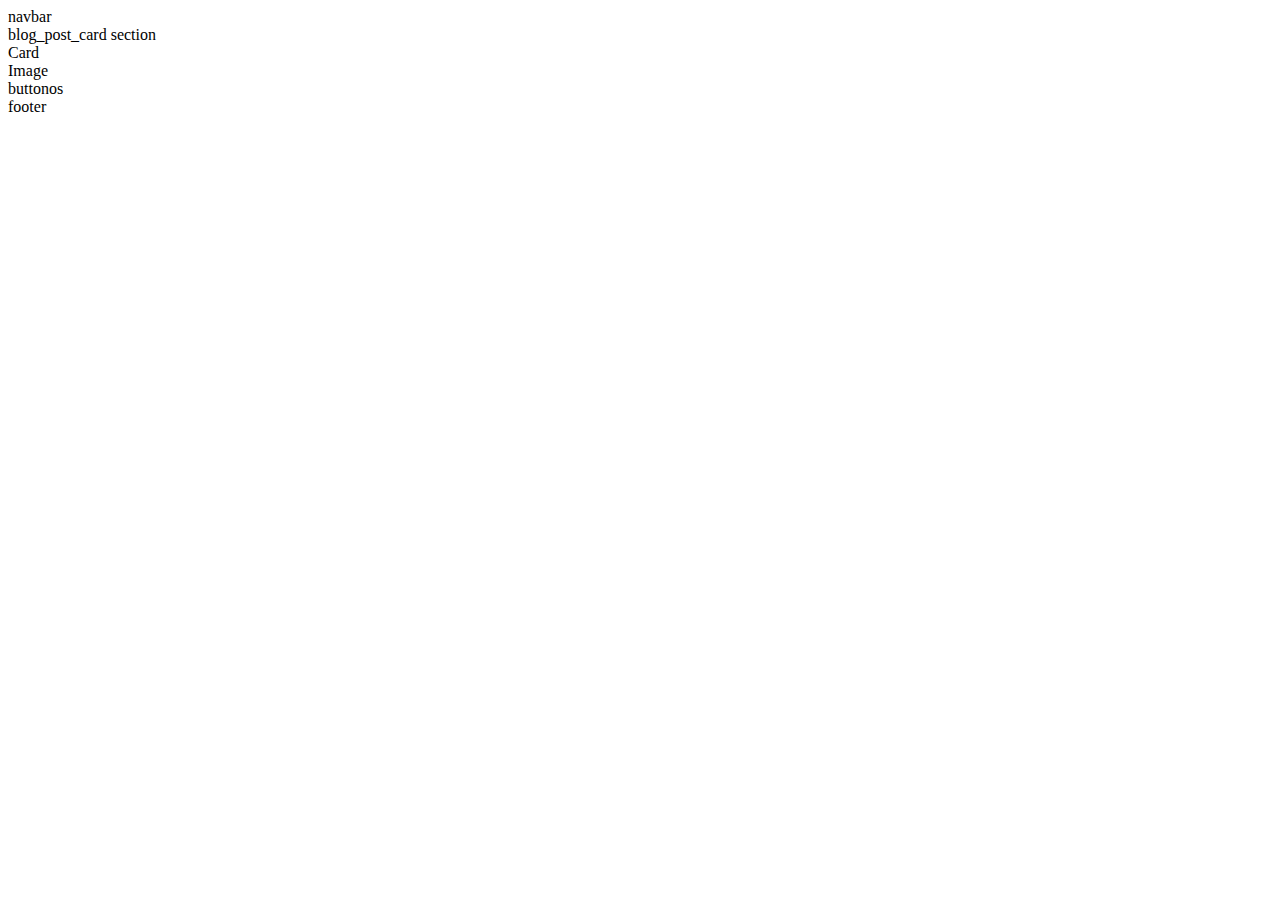
==== index.html @ 9a0c2a8f "add basic divs" ====
<!DOCTYPE html>
<html lang="en" dir="ltr">
  <head>
    <meta charset="utf-8">
    <title>Blog homepage</title>
    <meta name="description" content="My personal blog" />
  </head>
  <body>
    <div class="navbar">navbar</div>
    <div class="blog_post_card">blog_post_card section
      <div class="card">Card</div>
      <div class="image">Image</div>
      <div class="buttons">buttonos</div>
    </div>
    <div class="footer">footer</div>
  </body>
</html>
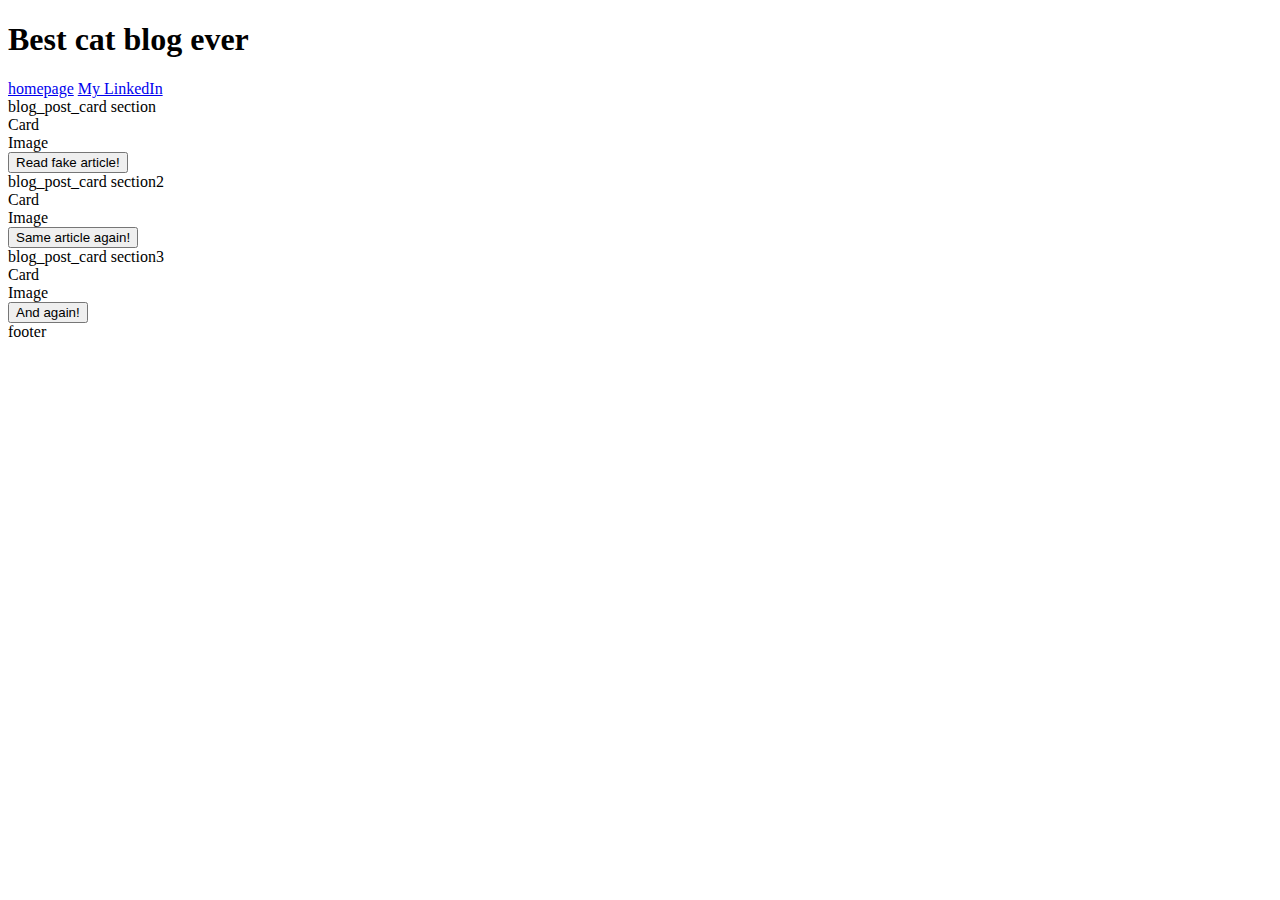
==== commit b7a5887f: "added links and buttons" ====
--- a/index.html
+++ b/index.html
@@ -4,14 +4,30 @@
     <meta charset="utf-8">
     <title>Blog homepage</title>
     <meta name="description" content="My personal blog" />
+    <link rel="icon" href="IMG/icon1.jpg">
   </head>
   <body>
-    <div class="navbar">navbar</div>
+    <div class="navbar">
+      <h1>Best cat blog ever</h1>
+      <a href="index.html">homepage</a>
+      <a href="https://www.linkedin.com/in/jiri-bendik/" target="_blank">My LinkedIn</a>
+    </div>
     <div class="blog_post_card">blog_post_card section
       <div class="card">Card</div>
       <div class="image">Image</div>
-      <div class="buttons">buttonos</div>
+      <a href="post.html" class="buttons"><button>Read fake article!</button></a>
+      </div>
+    <div class="blog_post_card">blog_post_card section2
+      <div class="card">Card</div>
+      <div class="image">Image</div>
+      <a href="post.html" class="buttons"><button>Same article again!</button></a>
+    </div>
+    <div class="blog_post_card">blog_post_card section3
+      <div class="card">Card</div>
+      <div class="image">Image</div>
+      <a href="post.html" class="buttons"><button>And again!</button></a>
     </div>
     <div class="footer">footer</div>
   </body>
+
 </html>
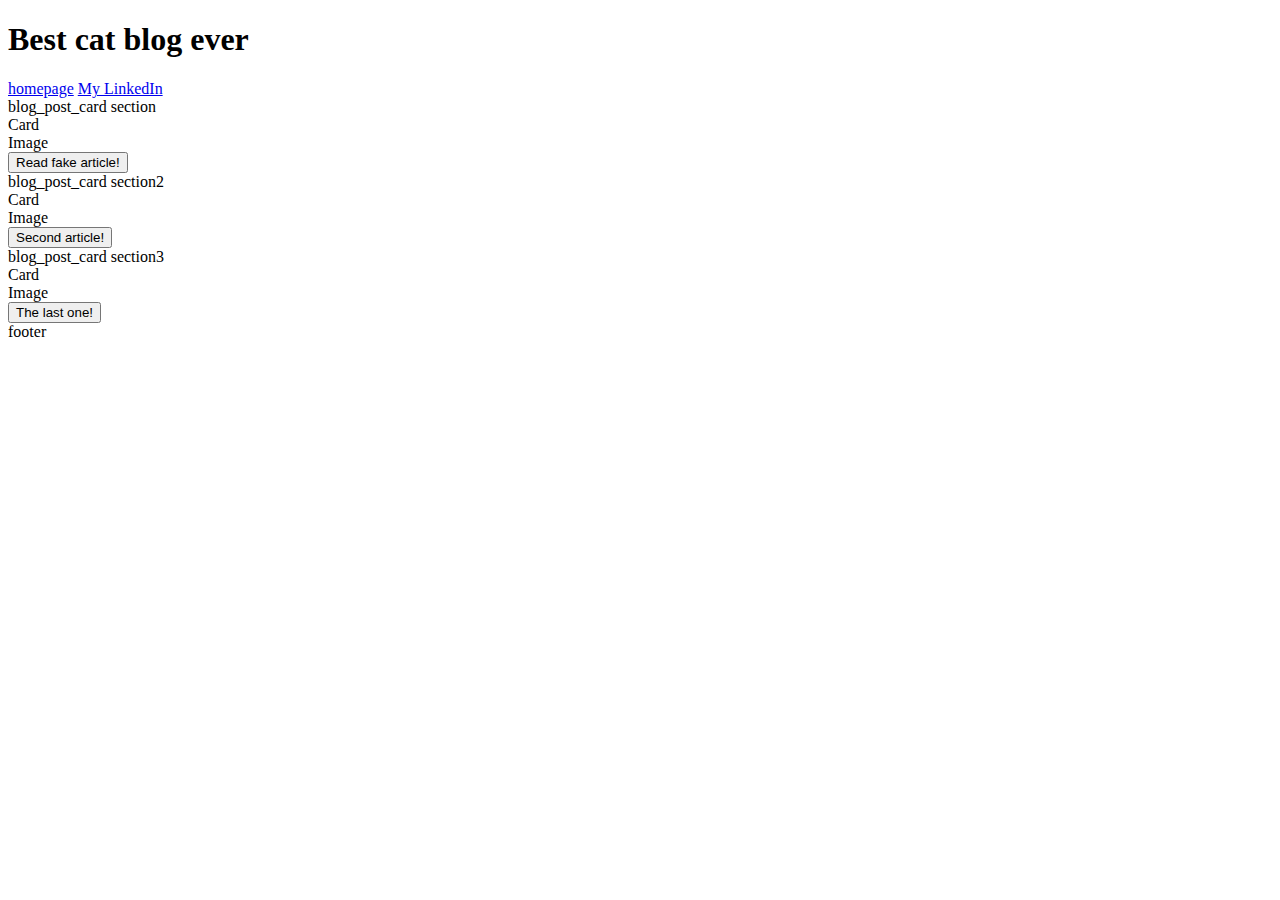
==== commit 5c5d4c10: "added pictures and anchors" ====
--- a/index.html
+++ b/index.html
@@ -8,24 +8,24 @@
   </head>
   <body>
     <div class="navbar">
-      <h1>Best cat blog ever</h1>
+      <h1 class="homepage_header">Best cat blog ever</h1>
       <a href="index.html">homepage</a>
       <a href="https://www.linkedin.com/in/jiri-bendik/" target="_blank">My LinkedIn</a>
     </div>
     <div class="blog_post_card">blog_post_card section
       <div class="card">Card</div>
       <div class="image">Image</div>
-      <a href="post.html" class="buttons"><button>Read fake article!</button></a>
+      <a href="post.html#article_one" class="buttons"><button>Read fake article!</button></a>
       </div>
     <div class="blog_post_card">blog_post_card section2
       <div class="card">Card</div>
       <div class="image">Image</div>
-      <a href="post.html" class="buttons"><button>Same article again!</button></a>
+      <a href="post.html#article_two" class="buttons"><button>Second article!</button></a>
     </div>
     <div class="blog_post_card">blog_post_card section3
       <div class="card">Card</div>
       <div class="image">Image</div>
-      <a href="post.html" class="buttons"><button>And again!</button></a>
+      <a href="post.html#article_three" class="buttons"><button>The last one!</button></a>
     </div>
     <div class="footer">footer</div>
   </body>
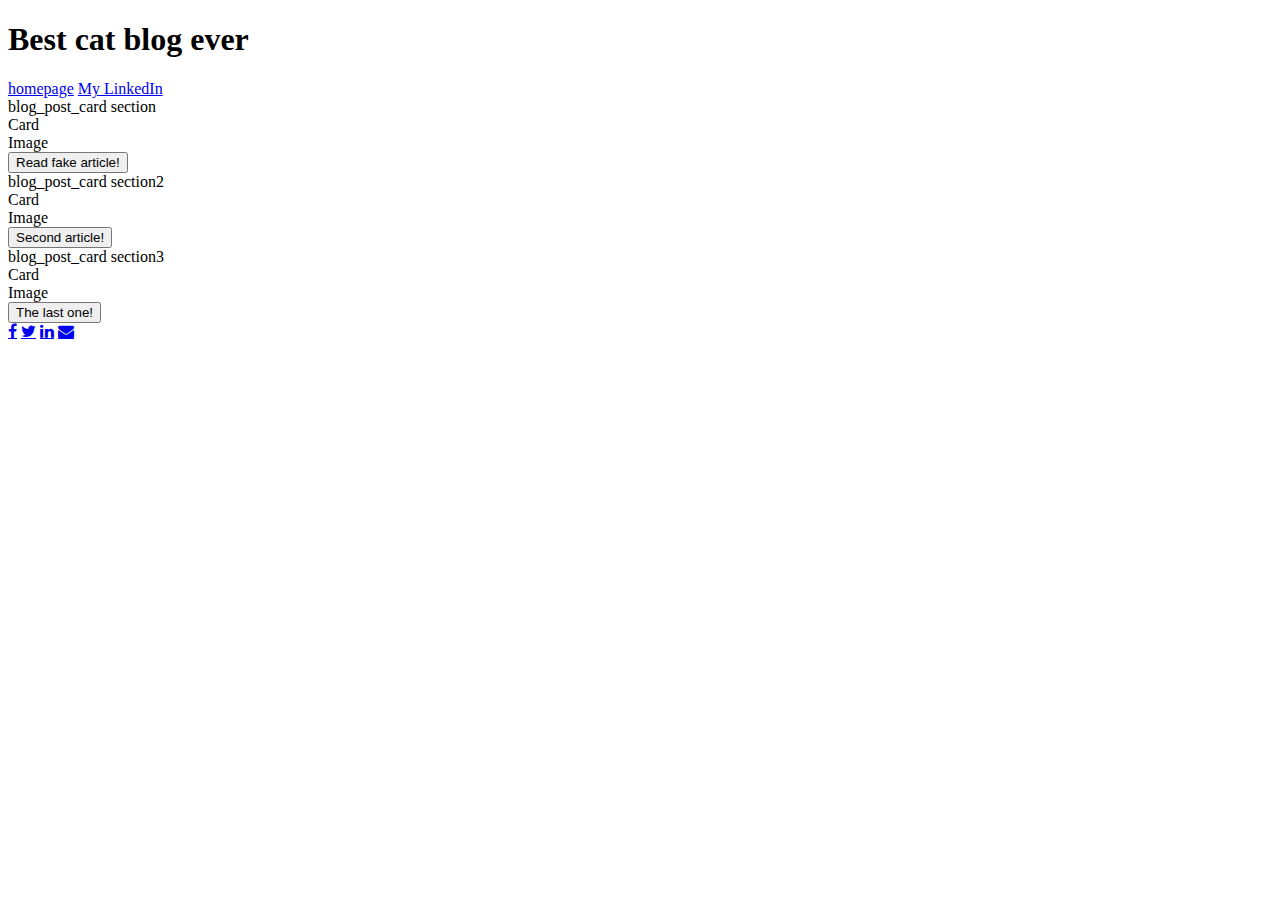
==== commit cf23f6b2: "Social media buttons added" ====
--- a/index.html
+++ b/index.html
@@ -5,6 +5,7 @@
     <title>Blog homepage</title>
     <meta name="description" content="My personal blog" />
     <link rel="icon" href="IMG/icon1.jpg">
+    <link rel="stylesheet" href="https://cdnjs.cloudflare.com/ajax/libs/font-awesome/4.7.0/css/font-awesome.min.css">
   </head>
   <body>
     <div class="navbar">
@@ -27,7 +28,12 @@
       <div class="image">Image</div>
       <a href="post.html#article_three" class="buttons"><button>The last one!</button></a>
     </div>
-    <div class="footer">footer</div>
+    <div class="footer">
+      <a href="https://www.facebook.com/Udacity/" class="fa fa-facebook" target="_blank"></a>
+      <a href="https://twitter.com/udacity/" class="fa fa-twitter" target="_blank"></a>
+      <a href="https://www.linkedin.com/school/udacity/" class="fa fa-linkedin" target="_blank"></a>
+      <a href="mailto:jirka@no-real-domain.com" class="fa fa-envelope" target="_blank"></a>
+    </div>
   </body>
 
 </html>
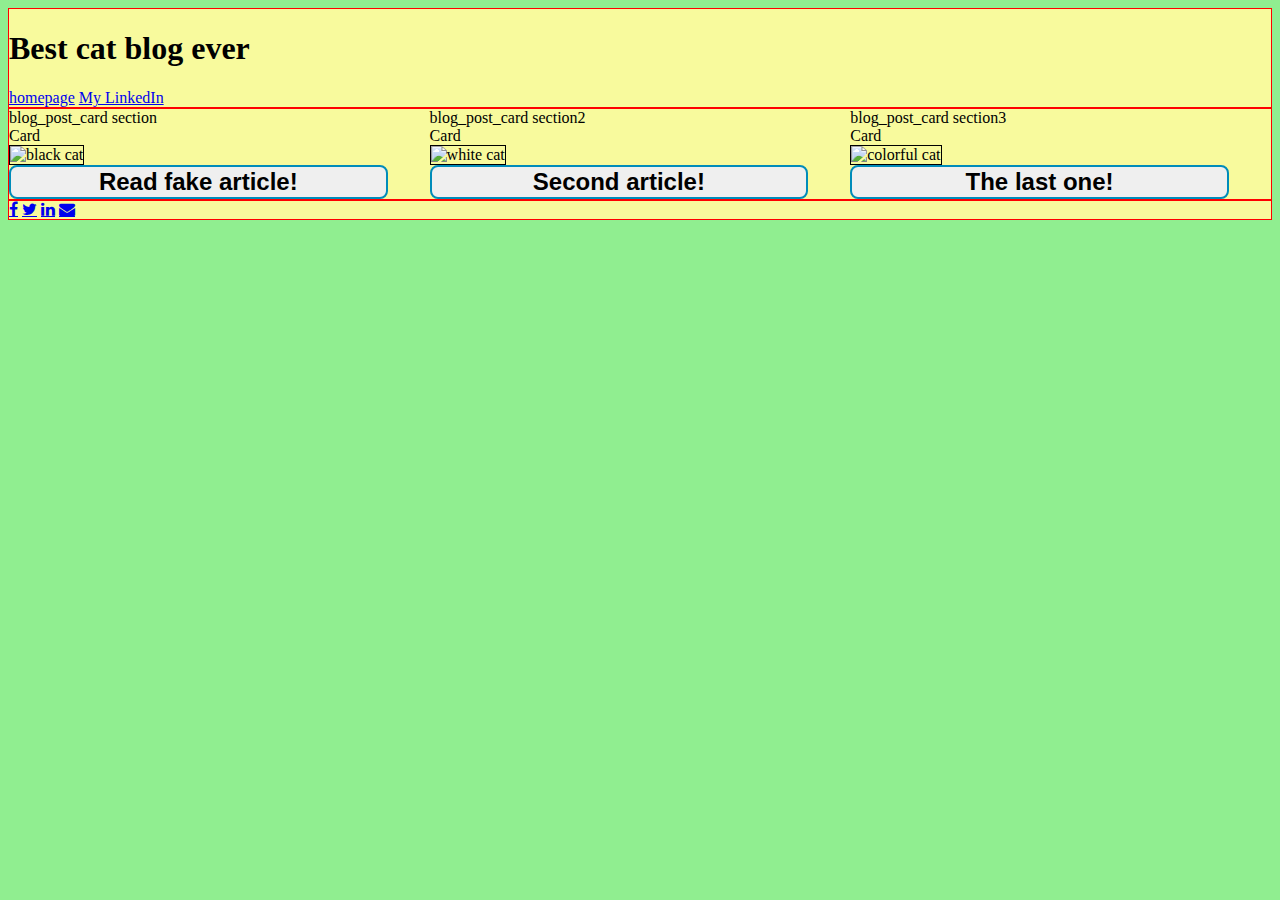
==== commit 430e6166: "first css" ====
--- a/index.html
+++ b/index.html
@@ -1,39 +1,47 @@
 <!DOCTYPE html>
 <html lang="en" dir="ltr">
-  <head>
-    <meta charset="utf-8">
-    <title>Blog homepage</title>
-    <meta name="description" content="My personal blog" />
-    <link rel="icon" href="IMG/icon1.jpg">
-    <link rel="stylesheet" href="https://cdnjs.cloudflare.com/ajax/libs/font-awesome/4.7.0/css/font-awesome.min.css">
-  </head>
-  <body>
-    <div class="navbar">
+
+<head>
+  <meta charset="utf-8">
+  <title>Blog homepage</title>
+  <meta name="description" content="My personal blog" />
+  <link rel="icon" href="IMG/icon1.jpg">
+  <link rel="stylesheet" type="text/css" href="CSS/master.css">
+</head>
+
+<body>
+  <div class="container_home_page">
+    <div class="navbar box">
       <h1 class="homepage_header">Best cat blog ever</h1>
       <a href="index.html">homepage</a>
       <a href="https://www.linkedin.com/in/jiri-bendik/" target="_blank">My LinkedIn</a>
     </div>
-    <div class="blog_post_card">blog_post_card section
-      <div class="card">Card</div>
-      <div class="image">Image</div>
-      <a href="post.html#article_one" class="buttons"><button>Read fake article!</button></a>
+    <div class="posts box">
+      <div class="posts_grid">
+        <div class="blog_post_card">blog_post_card section
+          <div class="card">Card</div>
+          <img class="front_image"src="IMG\black_cat.jpg" alt="black cat">
+          <a href="post.html#article_one" class="buttons"><button>Read fake article!</button></a>
+        </div>
+        <div class="blog_post_card">blog_post_card section2
+          <div class="card">Card</div>
+          <img class="front_image"src="IMG\white_cat.jpg" alt="white cat">
+          <a href="post.html#article_two" class="buttons"><button>Second article!</button></a>
+        </div>
+        <div class="blog_post_card">blog_post_card section3
+          <div class="card">Card</div>
+          <img class="front_image"src="IMG\mix_cat.jpg" alt="colorful cat">
+          <a href="post.html#article_three" class="buttons"><button>The last one!</button></a>
+        </div>
       </div>
-    <div class="blog_post_card">blog_post_card section2
-      <div class="card">Card</div>
-      <div class="image">Image</div>
-      <a href="post.html#article_two" class="buttons"><button>Second article!</button></a>
     </div>
-    <div class="blog_post_card">blog_post_card section3
-      <div class="card">Card</div>
-      <div class="image">Image</div>
-      <a href="post.html#article_three" class="buttons"><button>The last one!</button></a>
-    </div>
-    <div class="footer">
+    <div class="footer box">
       <a href="https://www.facebook.com/Udacity/" class="fa fa-facebook" target="_blank"></a>
       <a href="https://twitter.com/udacity/" class="fa fa-twitter" target="_blank"></a>
       <a href="https://www.linkedin.com/school/udacity/" class="fa fa-linkedin" target="_blank"></a>
       <a href="mailto:jirka@no-real-domain.com" class="fa fa-envelope" target="_blank"></a>
     </div>
-  </body>
+  </div>
+</body>
 
 </html>
--- a/CSS/master.css
+++ b/CSS/master.css
@@ -0,0 +1,32 @@
+@import "index.css";
+@import "post.css";
+@import "https://cdnjs.cloudflare.com/ajax/libs/font-awesome/4.7.0/css/font-awesome.min.css";
+
+@media(max-width: 320px) {
+  body {
+    background-color: lightblue;
+  }
+}
+
+@media(min-width: 901px) {
+  body {
+    background-color: lightgreen;
+  }
+}
+
+@media(min-width: 321px) and (max-width: 900px) {
+  body {
+    background-color: lightgrey;
+  }
+}
+
+button {
+  color: black;
+  border: 2px solid #008CBA;
+  text-align: center;
+  display: inline-block;
+  font-size: 24px;
+  font-weight: bold;
+  border-radius: 8px;
+  width: 90%;
+}
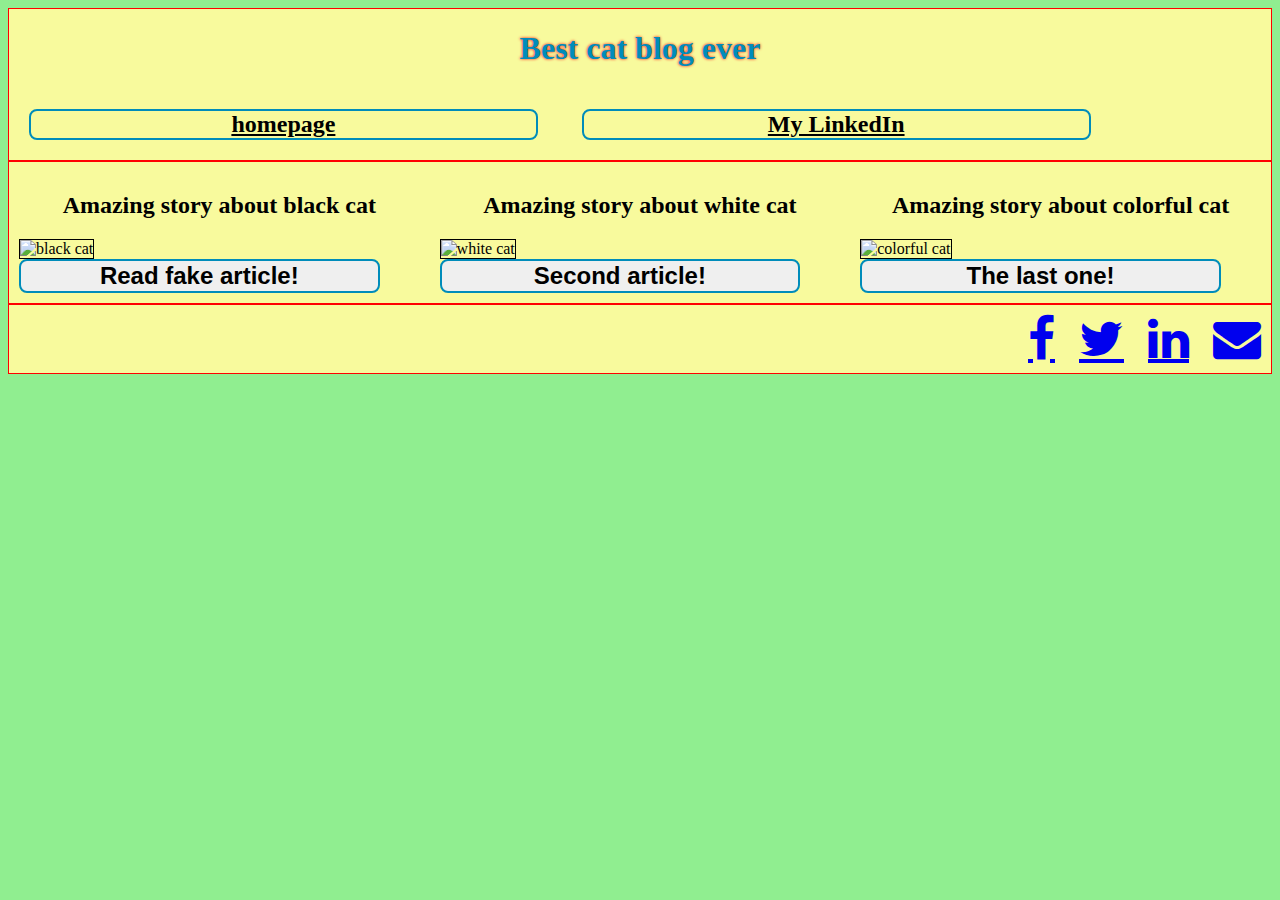
==== commit 33e0ba00: "index done" ====
--- a/index.html
+++ b/index.html
@@ -13,33 +13,34 @@
   <div class="container_home_page">
     <div class="navbar box">
       <h1 class="homepage_header">Best cat blog ever</h1>
-      <a href="index.html">homepage</a>
-      <a href="https://www.linkedin.com/in/jiri-bendik/" target="_blank">My LinkedIn</a>
+      <a href="index.html"class="nav_bar">homepage</a>
+      <a href="https://www.linkedin.com/in/jiri-bendik/" class="nav_bar"target="_blank">My LinkedIn</a>
     </div>
     <div class="posts box">
       <div class="posts_grid">
-        <div class="blog_post_card">blog_post_card section
-          <div class="card">Card</div>
+        <div class="blog_post_card">
+          <h2>Amazing story about black cat</h2>
           <img class="front_image"src="IMG\black_cat.jpg" alt="black cat">
           <a href="post.html#article_one" class="buttons"><button>Read fake article!</button></a>
         </div>
-        <div class="blog_post_card">blog_post_card section2
-          <div class="card">Card</div>
+        <div class="blog_post_card">
+          <h2>Amazing story about white cat</h2>
+          <p></p>
           <img class="front_image"src="IMG\white_cat.jpg" alt="white cat">
           <a href="post.html#article_two" class="buttons"><button>Second article!</button></a>
         </div>
-        <div class="blog_post_card">blog_post_card section3
-          <div class="card">Card</div>
+        <div class="blog_post_card">
+          <h2>Amazing story about colorful cat</h2>
           <img class="front_image"src="IMG\mix_cat.jpg" alt="colorful cat">
           <a href="post.html#article_three" class="buttons"><button>The last one!</button></a>
         </div>
       </div>
     </div>
     <div class="footer box">
-      <a href="https://www.facebook.com/Udacity/" class="fa fa-facebook" target="_blank"></a>
-      <a href="https://twitter.com/udacity/" class="fa fa-twitter" target="_blank"></a>
-      <a href="https://www.linkedin.com/school/udacity/" class="fa fa-linkedin" target="_blank"></a>
-      <a href="mailto:jirka@no-real-domain.com" class="fa fa-envelope" target="_blank"></a>
+      <a href="https://www.facebook.com/Udacity/" class="fa fa-facebook fa-3x" target="_blank"></a>
+      <a href="https://twitter.com/udacity/" class="fa fa-twitter fa-3x" target="_blank"></a>
+      <a href="https://www.linkedin.com/school/udacity/" class="fa fa-linkedin fa-3x" target="_blank"></a>
+      <a href="mailto:jirka@no-real-domain.com" class="fa fa-envelope fa-3x" target="_blank"></a>
     </div>
   </div>
 </body>
--- a/CSS/master.css
+++ b/CSS/master.css
@@ -20,6 +20,13 @@
   }
 }
 
+h1 {
+  text-align: center;
+  color: #008CBA;
+  text-shadow: 0 0 3px #FF0000;
+}
+
+
 button {
   color: black;
   border: 2px solid #008CBA;
@@ -30,3 +37,24 @@
   border-radius: 8px;
   width: 90%;
 }
+
+.nav_bar {
+  color: black;
+  border: 2px solid #008CBA;
+  text-align: center;
+  display: inline-grid;
+  font-size: 24px;
+  font-weight: bold;
+  border-radius: 8px;
+  width: 40%;
+  margin: 20px
+}
+
+.fa {
+  margin: 10px;
+}
+
+.footer {
+  text-align: right;
+
+}
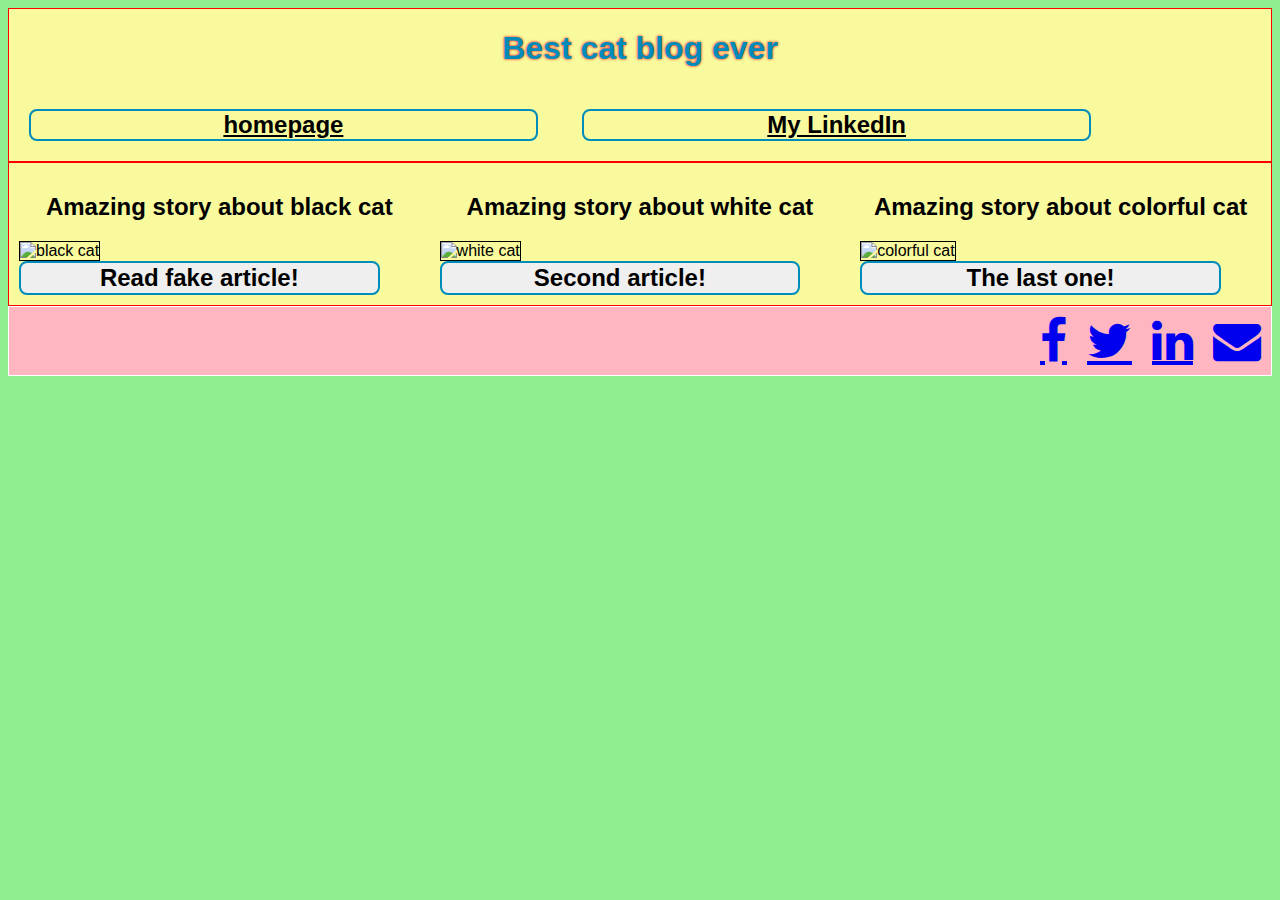
==== commit f3d1046c: "final version 1.0" ====
--- a/index.html
+++ b/index.html
@@ -13,26 +13,29 @@
   <div class="container_home_page">
     <div class="navbar box">
       <h1 class="homepage_header">Best cat blog ever</h1>
-      <a href="index.html"class="nav_bar">homepage</a>
-      <a href="https://www.linkedin.com/in/jiri-bendik/" class="nav_bar"target="_blank">My LinkedIn</a>
+      <a href="index.html" class="nav_bar">homepage</a>
+      <a href="https://www.linkedin.com/in/jiri-bendik/" class="nav_bar" target="_blank">My LinkedIn</a>
     </div>
     <div class="posts box">
       <div class="posts_grid">
         <div class="blog_post_card">
           <h2>Amazing story about black cat</h2>
-          <img class="front_image"src="IMG\black_cat.jpg" alt="black cat">
-          <a href="post.html#article_one" class="buttons"><button>Read fake article!</button></a>
+          <img class="front_image" src="IMG/black_cat.jpg" alt="black cat">
+          <form style="display: inline" action="post.html#article_one" method="get" class="buttons">
+            <button>Read fake article!</button></form>
         </div>
         <div class="blog_post_card">
           <h2>Amazing story about white cat</h2>
           <p></p>
-          <img class="front_image"src="IMG\white_cat.jpg" alt="white cat">
-          <a href="post.html#article_two" class="buttons"><button>Second article!</button></a>
+          <img class="front_image" src="IMG/white_cat.jpg" alt="white cat">
+          <form style="display: inline" action="post.html#article_two" method="get" class="buttons">
+            <button>Second article!</button></form>
         </div>
         <div class="blog_post_card">
           <h2>Amazing story about colorful cat</h2>
-          <img class="front_image"src="IMG\mix_cat.jpg" alt="colorful cat">
-          <a href="post.html#article_three" class="buttons"><button>The last one!</button></a>
+          <img class="front_image" src="IMG/mix_cat.jpg" alt="colorful cat">
+          <form style="display: inline" action="post.html#article_three" method="get" class="buttons">
+            <button>The last one!</button></form>
         </div>
       </div>
     </div>
--- a/CSS/master.css
+++ b/CSS/master.css
@@ -8,16 +8,20 @@
   }
 }
 
+@media(min-width: 321px) and (max-width: 900px) {
+  body {
+    background-color: lightgrey;
+  }
+}
+
 @media(min-width: 901px) {
   body {
     background-color: lightgreen;
   }
 }
 
-@media(min-width: 321px) and (max-width: 900px) {
-  body {
-    background-color: lightgrey;
-  }
+body{
+  font-family: Arial, Helvetica, sans-serif;
 }
 
 h1 {
@@ -55,6 +59,13 @@
 }
 
 .footer {
-  text-align: right;
+  display: flex;
+  justify-content: flex-end;
+  border: 1px solid white;
+  background: #FFB6C1;
+}
 
+.company{
+  font-weight: bold;
+  font-style: italic;
 }
